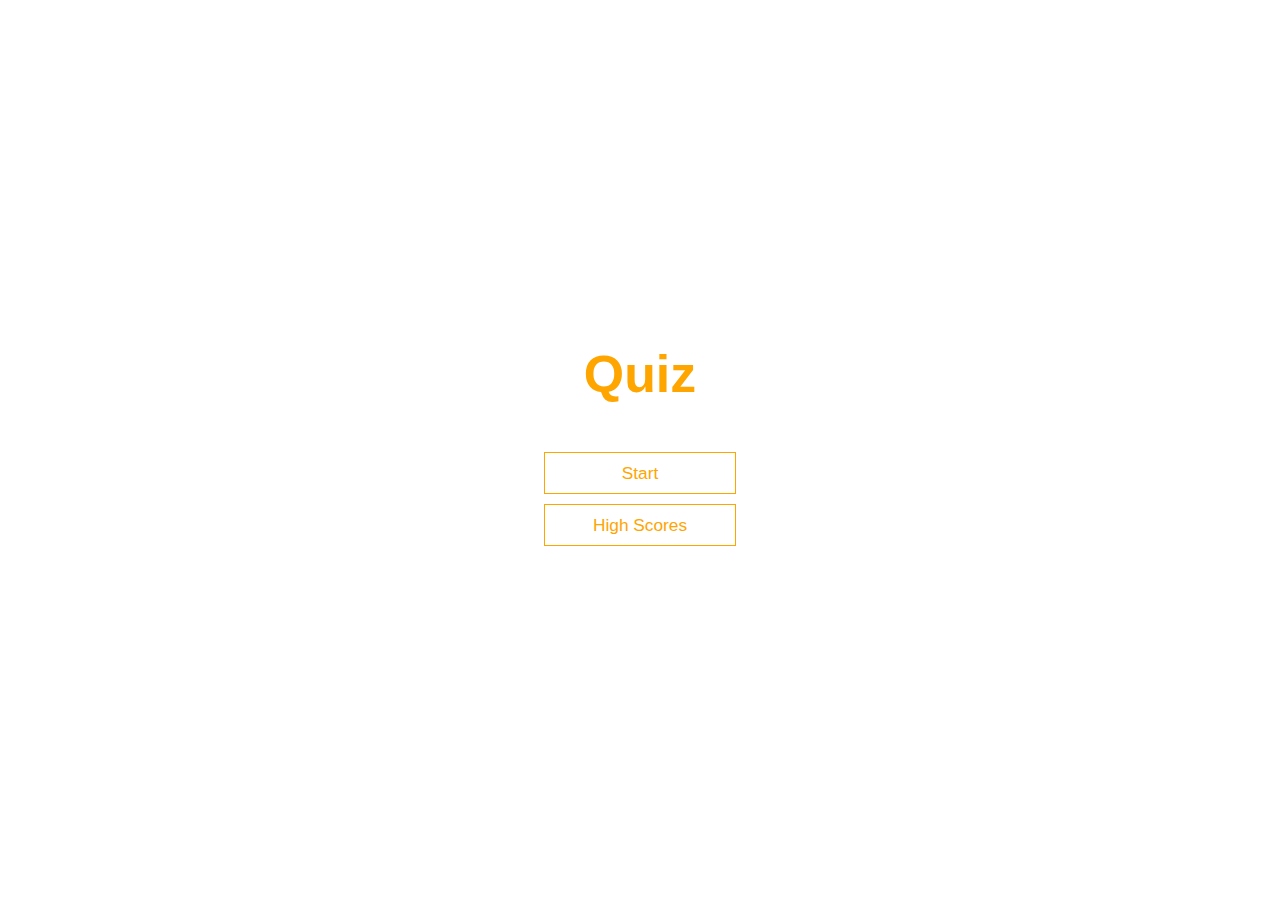
==== index.html @ 8dadb4ff "Add files via upload" ====
<!DOCTYPE html>
<html lang="en">
  <head>
    <meta charset="UTF-8" />
    <meta name="viewport" content="width=device-width, initial-scale=1.0" />
    <meta http-equiv="X-UA-Compatible" content="ie=edge" />
    <title>Quiz</title>
    <link rel="stylesheet" href="app.css">
    <script src="https://ajax.googleapis.com/ajax/libs/jquery/3.4.1/jquery.min.js"></script>
  </head>
  <body>
    <div class="container">
      <div id="FirstPage" class="flex-center flex-column">
        <h1>Quiz</h1>
        <a class="button" id="start-button" href="game.html">Start</a>
        <a class="button" href="highscores.html">High Scores</a>
      </div>
    </div>
  </body>
</html>
---- app.css ----
:root {
  background-color: white;
  font-size: 60%
}

* {
  box-sizing: border-box;
  font-family: "Arial Black", Gadget, sans-serif;
  margin: 0;
  padding: 0;
  color: grey;
}

h1,h2,h3,h4 {
  margin-bottom: 1rem;
}

h1 {
  font-size: 5.4rem;
  color: #FFA500;
  margin-bottom: 5rem;
}



h2 {
  font-size: 4.2rem;
  margin-bottom: 4rem;
  font-weight: 700;
}

h3 {
  font-size: 2.8rem;
  font-weight: 500;
}

.container {
  width: 100vw;
  height: 100vh;
  display: flex;
  justify-content: center;
  align-items: center;
  max-width: 80rem;
  margin: 0 auto;
  padding: 2rem;
}

.container > * {
  width: 100%;
}

.flex-column {
  display: flex;
  flex-direction: column;
}

.flex-center {
  justify-content: center;
  align-items: center;
}

.justify-center {
  justify-content: center;
}

.text-center {
  text-align: center;
}

.hidden {
  display: none;
}

.button {
  font-size: 1.8rem;
  padding: 1rem 0;
  width: 20rem;
  text-align: center;
  border: 0.1rem solid #FFA500;
  margin-bottom: 1rem;
  text-decoration: none;
  color: #FFA500;
  background-color: white;
}

.button:hover {
  cursor: pointer;
  box-shadow: 0 0.4rem 1.4rem 0 rgba(235, 141, 86, 0.5);
}

form {
  width: 100%;
  display: flex;
  flex-direction: column;
  align-items: center;
}

input {
  margin-bottom: 1rem;
  width: 20rem;
  padding: 1.5rem;
  font-size: 1.8rem;
  border: none;
  box-shadow: 0 0.1rem 1.4rem 0 rgba(235, 141, 86, 0.5);
}

input::placeholder {
  color: #aaa;
}
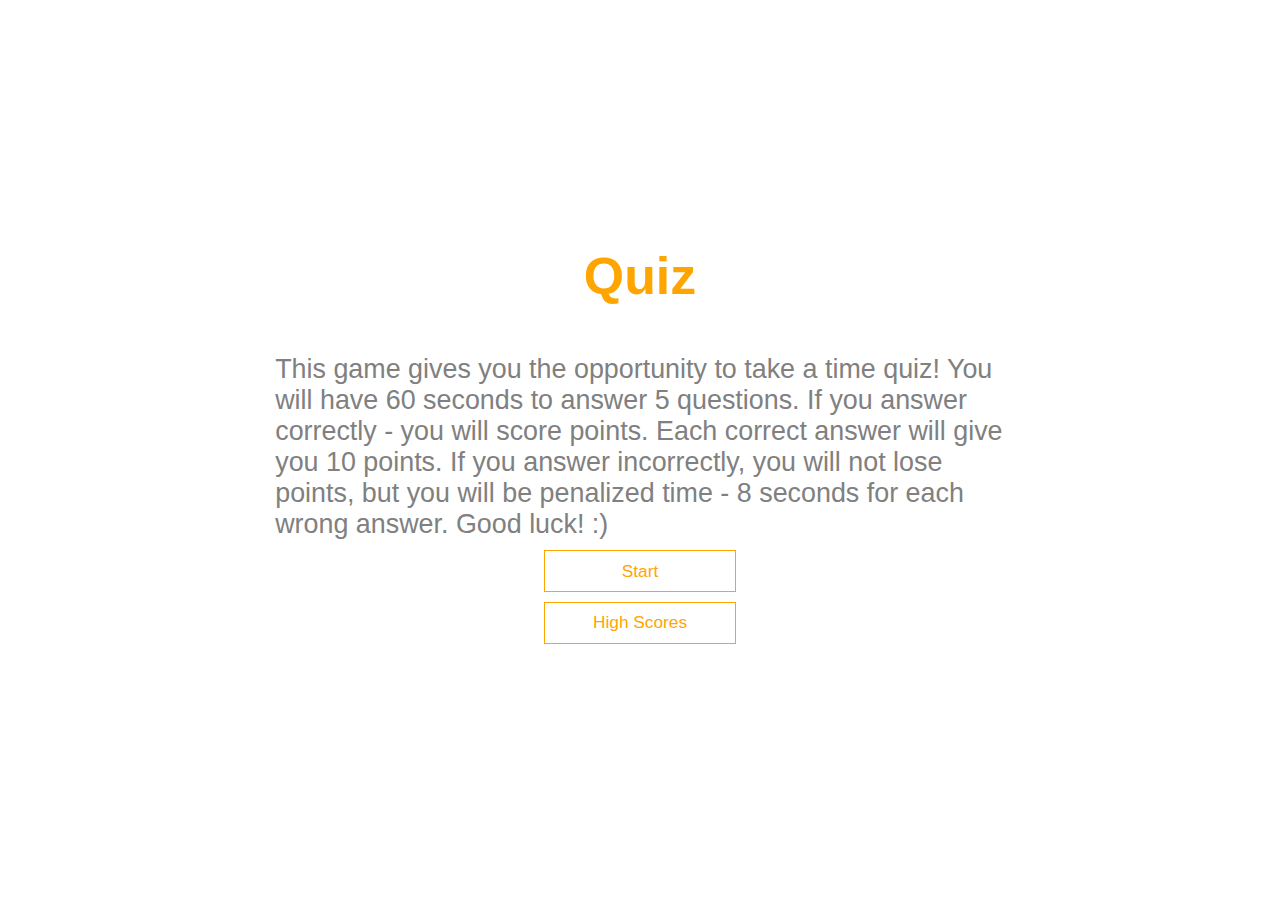
==== commit 4355ca63: "Update index.html" ====
--- a/index.html
+++ b/index.html
@@ -12,9 +12,10 @@
     <div class="container">
       <div id="FirstPage" class="flex-center flex-column">
         <h1>Quiz</h1>
+        <h3>This game gives you the opportunity to take a time quiz! You will have 60 seconds to answer 5 questions. If you answer correctly - you will score points. Each correct answer will give you 10 points. If you answer incorrectly, you will not lose points, but you will be penalized time - 8 seconds for each wrong answer. Good luck! :) </h3>
         <a class="button" id="start-button" href="game.html">Start</a>
         <a class="button" href="highscores.html">High Scores</a>
       </div>
     </div>
   </body>
-</html>+</html>
